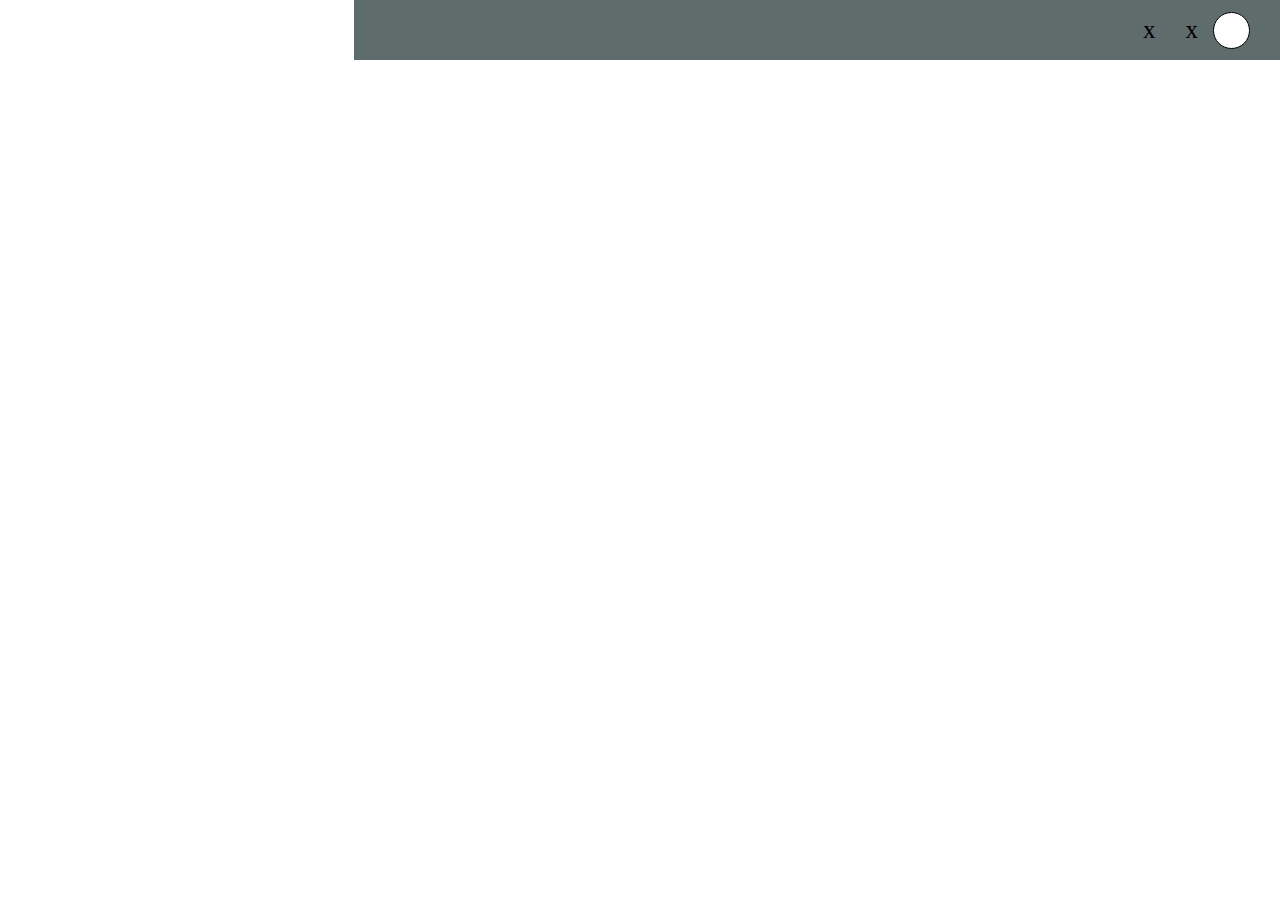
==== index.html @ 1168f9d6 "se realizó la barra superior" ====
<!DOCTYPE html>
<html lang="en">
<head>
    <meta charset="UTF-8">
    <meta name="viewport" content="width=device-width, initial-scale=1.0">
    <link rel="stylesheet" href="./css/style.css">
</head>
<body>
    <!-- barra superior  -->
    <div class="barra-superior">
        <span>x</span>
        <span>x</span>
        <div class="img"></div>  
    </div>
</body>
</html>
---- css/style.css ----
*{
    padding: 0;
    margin: 0;
}

body{
    width: 100%;
    display: flex;
    justify-content: end;
    
}

.barra-superior{
    width: 70%;
    height: 60px;
    background-color: rgb(95, 108, 108);
    display: flex;
    align-items: center;
    justify-content: end;
    padding-right: 30px;
    font-size: 15px;
}

.img{
    width: 35px;
    height: 35px;
    background: white;
    border-radius: 50%;
    border: 1px black solid;
}

span{
    font-size: 25px;
    margin: 15px;
}
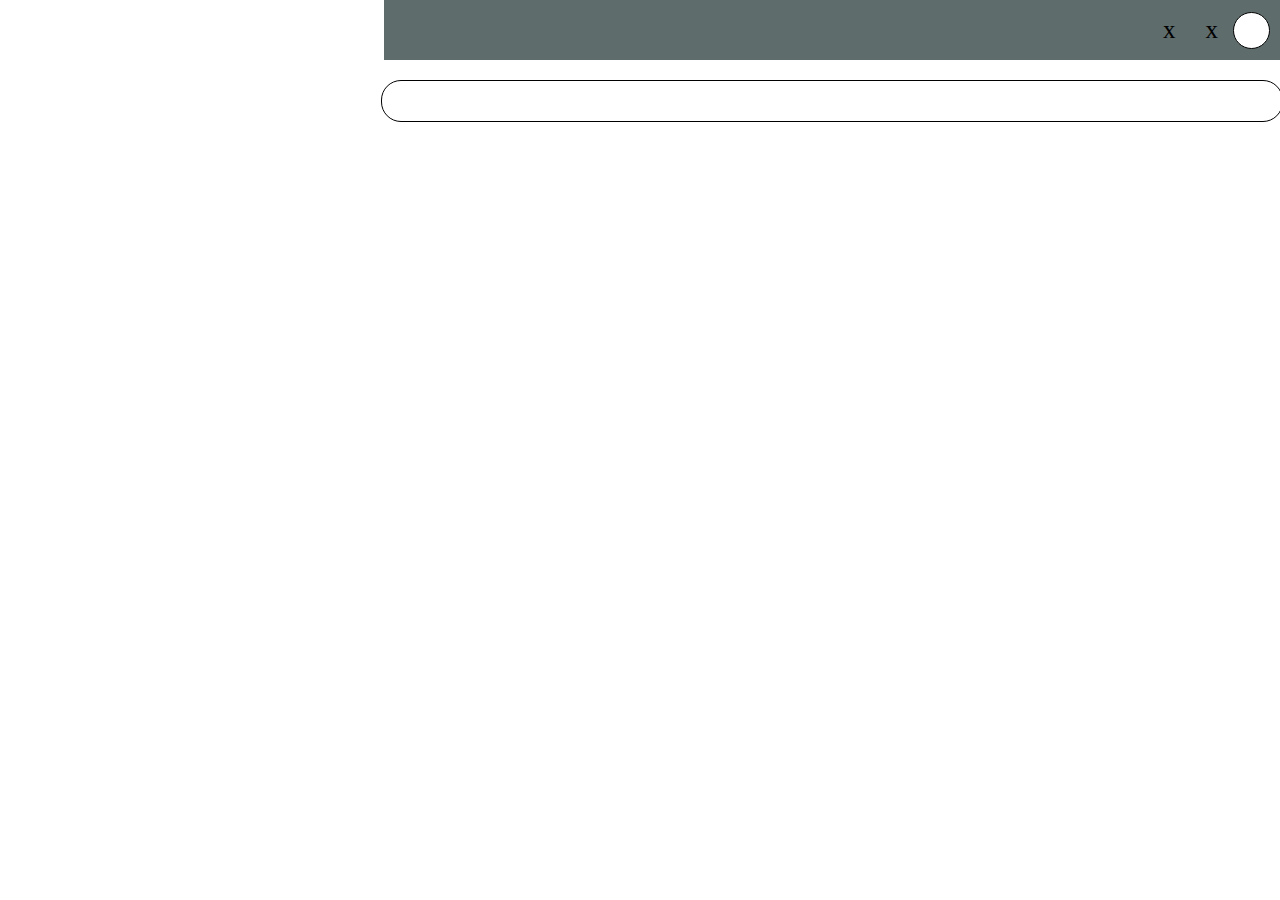
==== commit c3edcdc0: "se realizo la barra de busqueda, ubicada abajo de la barra superior" ====
--- a/index.html
+++ b/index.html
@@ -6,11 +6,16 @@
     <link rel="stylesheet" href="./css/style.css">
 </head>
 <body>
-    <!-- barra superior  -->
-    <div class="barra-superior">
-        <span>x</span>
-        <span>x</span>
-        <div class="img"></div>  
+    <!-- contenedor derecho -->
+    <div class="contenedor-right">
+        <!-- barra superior  -->
+        <div class="barra-superior">
+            <span>x</span>
+            <span>x</span>
+            <div class="img"></div>  
+        </div>
+        <!-- barra de busqueda  -->
+         <div class="buscar"></div>
     </div>
 </body>
 </html>--- a/css/style.css
+++ b/css/style.css
@@ -7,17 +7,25 @@
     width: 100%;
     display: flex;
     justify-content: end;
+    align-items: end;
     
 }
 
+.contenedor-right{
+    width: 70%;
+    display: flex;
+    align-items: center;
+    justify-content: center;
+    flex-direction: column;
+}
+
 .barra-superior{
-    width: 70%;
+    width: 100%;
     height: 60px;
     background-color: rgb(95, 108, 108);
     display: flex;
     align-items: center;
     justify-content: end;
-    padding-right: 30px;
     font-size: 15px;
 }
 
@@ -27,9 +35,18 @@
     background: white;
     border-radius: 50%;
     border: 1px black solid;
+    margin-right: 10px;
 }
 
 span{
     font-size: 25px;
     margin: 15px;
+}
+
+.buscar{
+    width: 900px;
+    height: 40px;
+    border-radius: 20px;
+    border: 1px black solid;
+    margin-top: 20px;
 }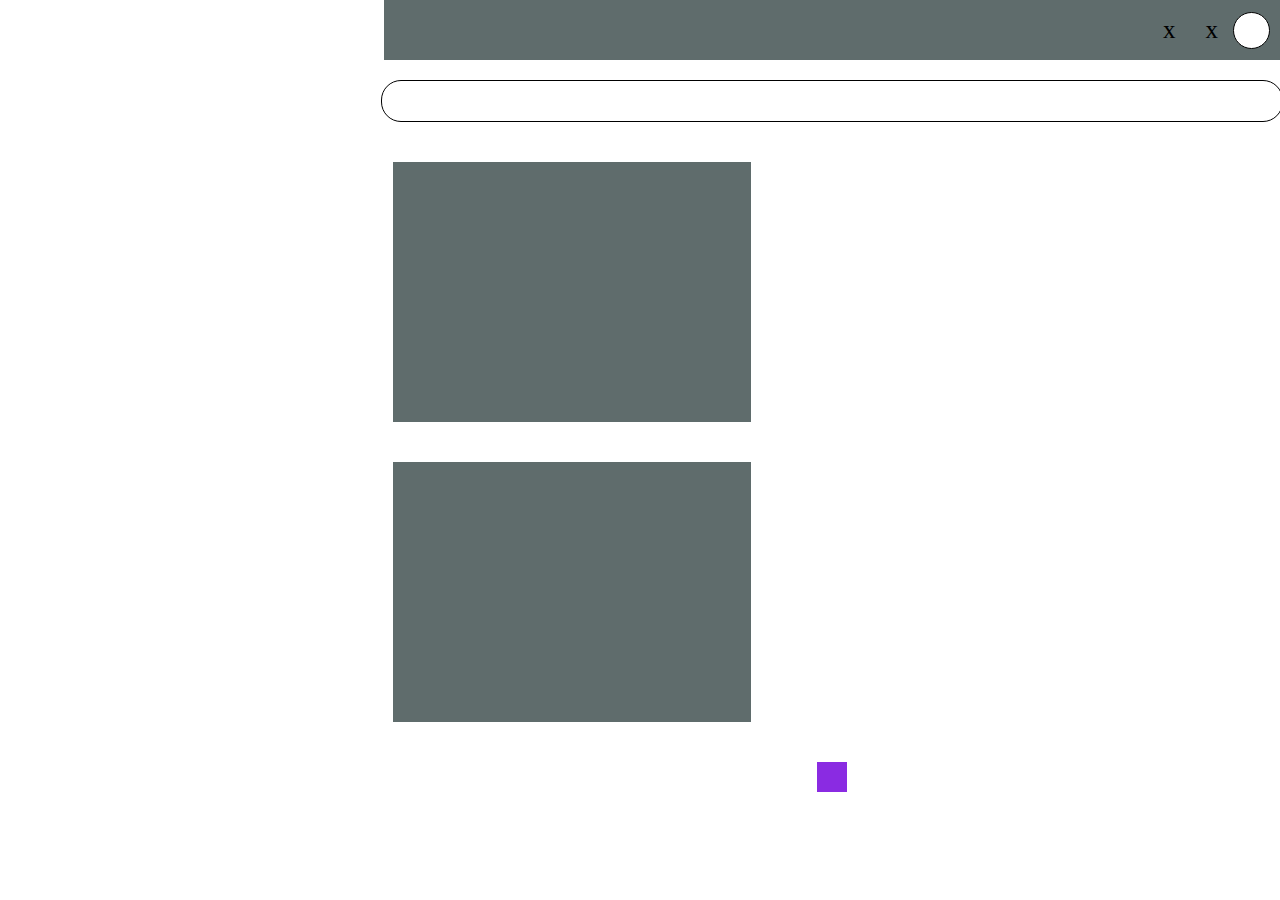
==== commit d6b9a105: "Cajas de la izquierda" ====
--- a/index.html
+++ b/index.html
@@ -16,6 +16,13 @@
         </div>
         <!-- barra de busqueda  -->
          <div class="buscar"></div>
+         <div class="box1"></div>
+         <div class="box2"></div>
+         <div class="box3">
+            <div class="box3-1"></div>
+            <div class="bon3-2"></div>
+         </div>
+         
     </div>
 </body>
 </html>--- a/css/style.css
+++ b/css/style.css
@@ -49,4 +49,22 @@
     border-radius: 20px;
     border: 1px black solid;
     margin-top: 20px;
-}+    margin-bottom: 40px;
+}
+
+.box1, .box2{
+    width: 40%;
+    height: 260px;
+    background-color: rgb(95, 108, 108);
+    margin-bottom: 40px;
+    margin-right: 520px;
+
+}
+
+.box3{
+    width: 30px;
+    height: 30px;
+    background-color: blueviolet;
+    flex-direction: column;
+}
+
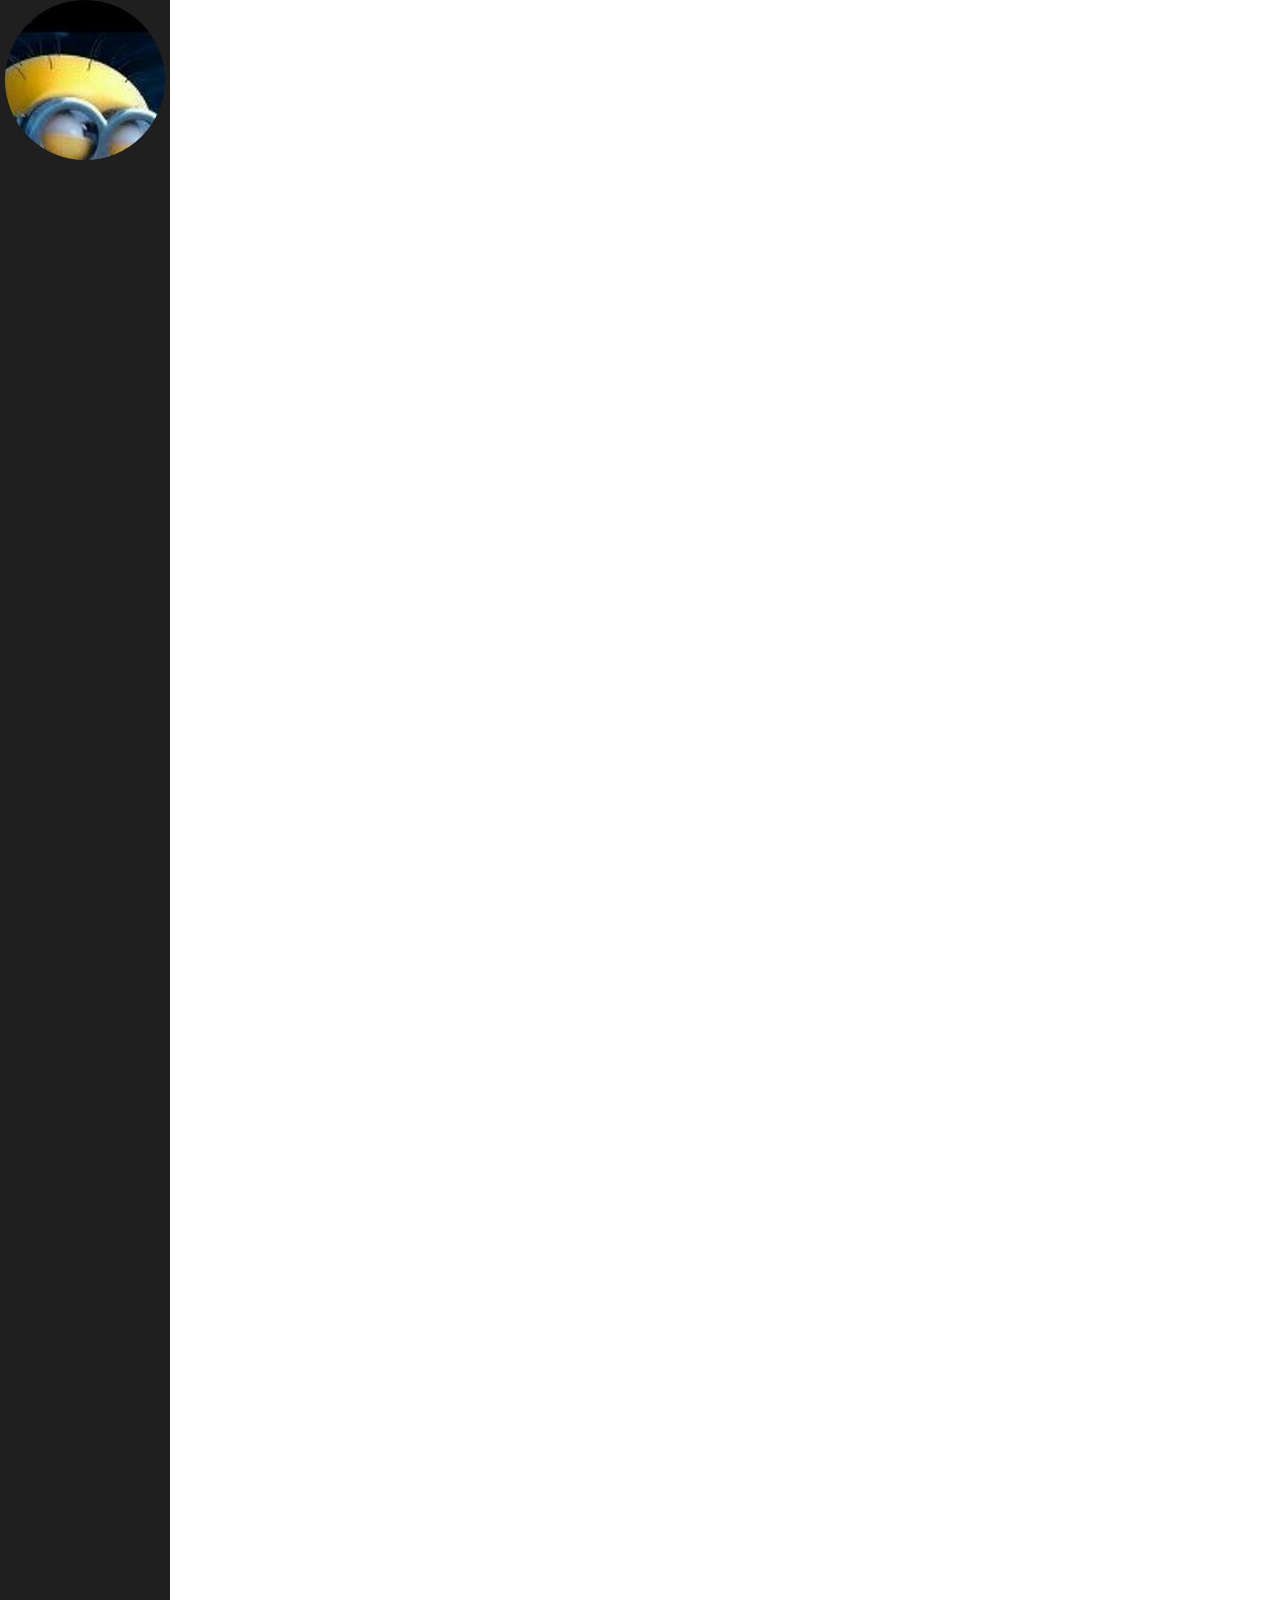
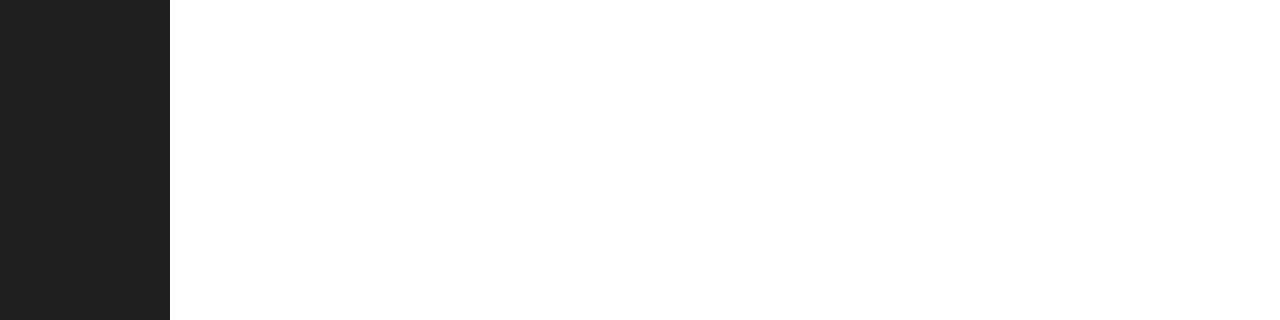
==== commit 486a7d71: "Parte lateral izquierda" ====
--- a/index.html
+++ b/index.html
@@ -1,28 +1,15 @@
 <!DOCTYPE html>
-<html lang="en">
+<html lang="es">
 <head>
     <meta charset="UTF-8">
     <meta name="viewport" content="width=device-width, initial-scale=1.0">
-    <link rel="stylesheet" href="./css/style.css">
+    <title>Diseño de Plantilla</title>
+  <link rel="stylesheet" href="./css/style.css">
 </head>
 <body>
-    <!-- contenedor derecho -->
-    <div class="contenedor-right">
-        <!-- barra superior  -->
-        <div class="barra-superior">
-            <span>x</span>
-            <span>x</span>
-            <div class="img"></div>  
+    <div class="barra-izquierda">
+        <div class="circulo"></div>
         </div>
-        <!-- barra de busqueda  -->
-         <div class="buscar"></div>
-         <div class="box1"></div>
-         <div class="box2"></div>
-         <div class="box3">
-            <div class="box3-1"></div>
-            <div class="bon3-2"></div>
-         </div>
-         
     </div>
 </body>
 </html>--- a/css/style.css
+++ b/css/style.css
@@ -1,70 +1,26 @@
 *{
-    padding: 0;
-    margin: 0;
+    padding: 0px;
+    margin: 0px;
+}
+body{
+    width:10px;
+    height: 10px
 }
 
-body{
-    width: 100%;
+div{
+    width: 170px;
+    height: 150vw;
     display: flex;
-    justify-content: end;
-    align-items: end;
-    
+    justify-content: center;
+    background-color: rgb(32, 31, 31);
 }
 
-.contenedor-right{
-    width: 70%;
-    display: flex;
-    align-items: center;
-    justify-content: center;
-    flex-direction: column;
+.circulo{
+    width: 100px;
+    height: 100px;
+    padding: 30px;
+    border-radius: 100px;
+    background-color: rgb(226, 233, 232);
+    background-image: url(../img/imagen.png.jpeg);
 }
 
-.barra-superior{
-    width: 100%;
-    height: 60px;
-    background-color: rgb(95, 108, 108);
-    display: flex;
-    align-items: center;
-    justify-content: end;
-    font-size: 15px;
-}
-
-.img{
-    width: 35px;
-    height: 35px;
-    background: white;
-    border-radius: 50%;
-    border: 1px black solid;
-    margin-right: 10px;
-}
-
-span{
-    font-size: 25px;
-    margin: 15px;
-}
-
-.buscar{
-    width: 900px;
-    height: 40px;
-    border-radius: 20px;
-    border: 1px black solid;
-    margin-top: 20px;
-    margin-bottom: 40px;
-}
-
-.box1, .box2{
-    width: 40%;
-    height: 260px;
-    background-color: rgb(95, 108, 108);
-    margin-bottom: 40px;
-    margin-right: 520px;
-
-}
-
-.box3{
-    width: 30px;
-    height: 30px;
-    background-color: blueviolet;
-    flex-direction: column;
-}
-
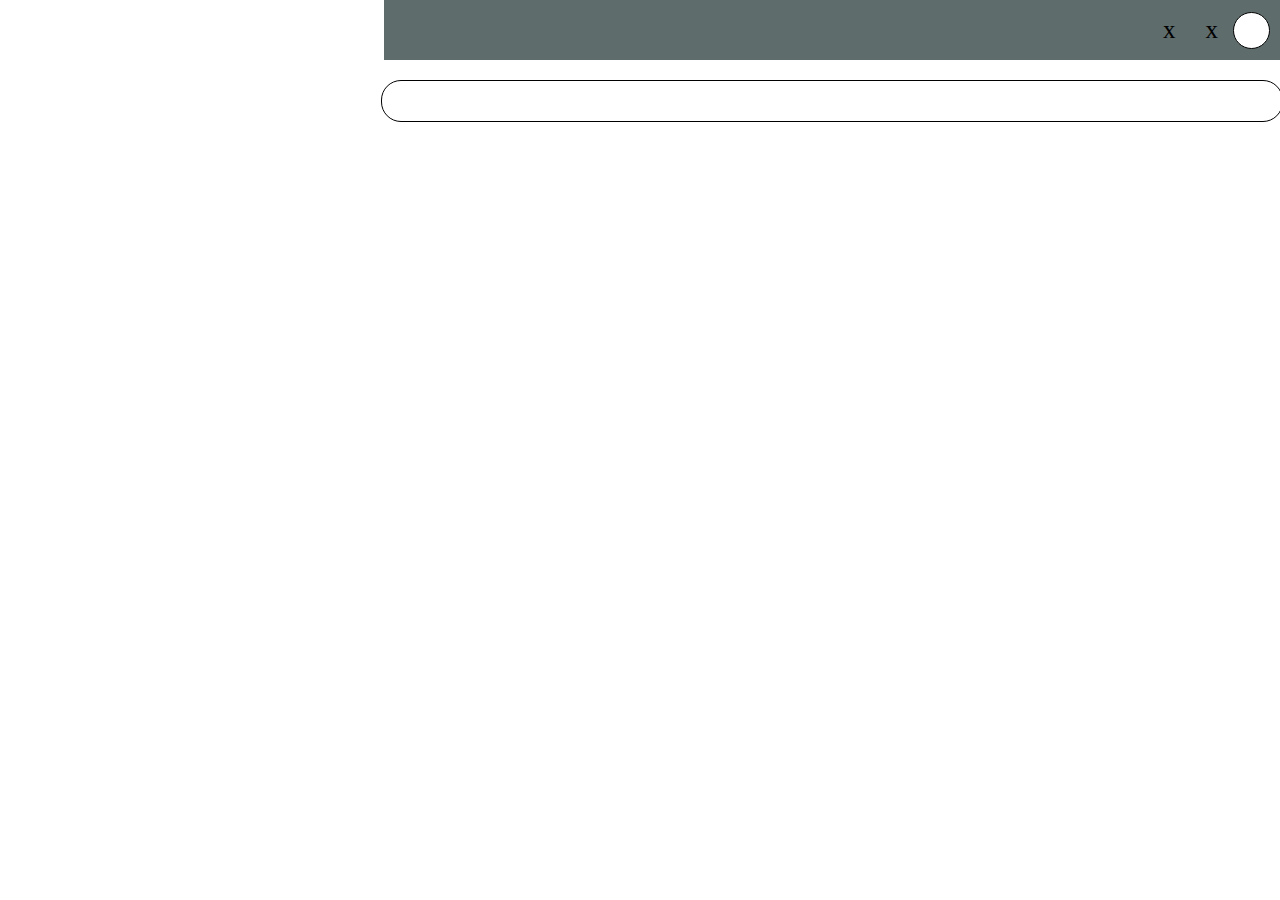
==== commit 99c8f7cc: "se creo la parte izquierda del inicio" ====
--- a/index.html
+++ b/index.html
@@ -1,15 +1,21 @@
 <!DOCTYPE html>
-<html lang="es">
+<html lang="en">
 <head>
     <meta charset="UTF-8">
     <meta name="viewport" content="width=device-width, initial-scale=1.0">
-    <title>Diseño de Plantilla</title>
-  <link rel="stylesheet" href="./css/style.css">
+    <link rel="stylesheet" href="./css/style.css">
 </head>
 <body>
-    <div class="barra-izquierda">
-        <div class="circulo"></div>
+    <!-- contenedor derecho -->
+    <div class="contenedor-right">
+        <!-- barra superior  -->
+        <div class="barra-superior">
+            <span>x</span>
+            <span>x</span>
+            <div class="img"></div>  
         </div>
+        <!-- barra de busqueda  -->
+         <div class="buscar"></div>
     </div>
 </body>
 </html>--- a/css/style.css
+++ b/css/style.css
@@ -1,26 +1,52 @@
 *{
-    padding: 0px;
-    margin: 0px;
-}
-body{
-    width:10px;
-    height: 10px
+    padding: 0;
+    margin: 0;
 }
 
-div{
-    width: 170px;
-    height: 150vw;
+body{
+    width: 100%;
     display: flex;
-    justify-content: center;
-    background-color: rgb(32, 31, 31);
+    justify-content: end;
+    align-items: end;
+    
 }
 
-.circulo{
-    width: 100px;
-    height: 100px;
-    padding: 30px;
-    border-radius: 100px;
-    background-color: rgb(226, 233, 232);
-    background-image: url(../img/imagen.png.jpeg);
+.contenedor-right{
+    width: 70%;
+    display: flex;
+    align-items: center;
+    justify-content: center;
+    flex-direction: column;
 }
 
+.barra-superior{
+    width: 100%;
+    height: 60px;
+    background-color: rgb(95, 108, 108);
+    display: flex;
+    align-items: center;
+    justify-content: end;
+    font-size: 15px;
+}
+
+.img{
+    width: 35px;
+    height: 35px;
+    background: white;
+    border-radius: 50%;
+    border: 1px black solid;
+    margin-right: 10px;
+}
+
+span{
+    font-size: 25px;
+    margin: 15px;
+}
+
+.buscar{
+    width: 900px;
+    height: 40px;
+    border-radius: 20px;
+    border: 1px black solid;
+    margin-top: 20px;
+}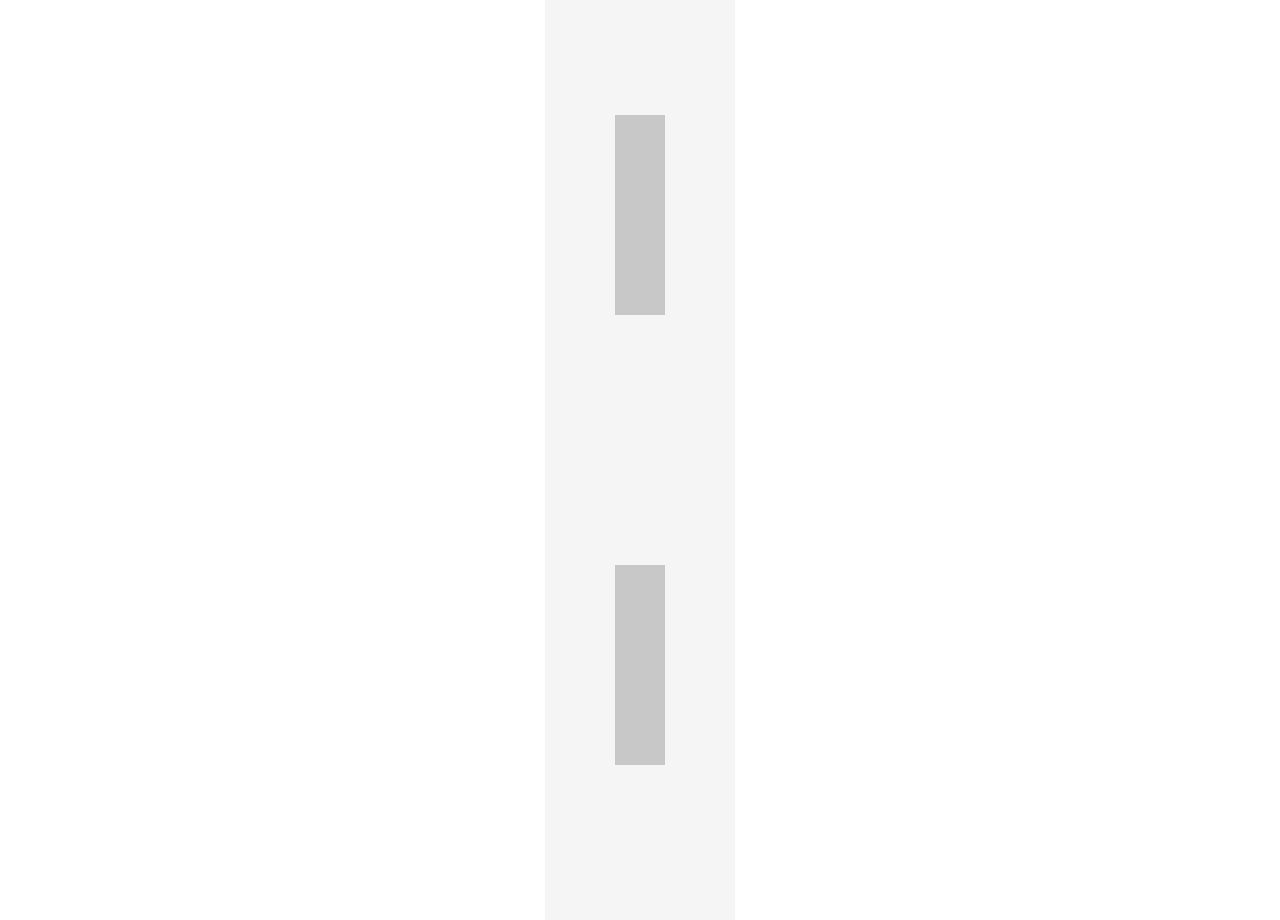
==== commit 128f17d2: "Resolviendo conflictos y añadiendo nueva imagen" ====
--- a/index.html
+++ b/index.html
@@ -1,21 +1,15 @@
 <!DOCTYPE html>
-<html lang="en">
+<html lang="es">
 <head>
     <meta charset="UTF-8">
     <meta name="viewport" content="width=device-width, initial-scale=1.0">
+    <title>Diseño de Plantilla</title>
     <link rel="stylesheet" href="./css/style.css">
 </head>
 <body>
-    <!-- contenedor derecho -->
-    <div class="contenedor-right">
-        <!-- barra superior  -->
-        <div class="barra-superior">
-            <span>x</span>
-            <span>x</span>
-            <div class="img"></div>  
-        </div>
-        <!-- barra de busqueda  -->
-         <div class="buscar"></div>
+    <div class="barra-derecha">
+        <div class="elemento-vertical"></div>
+        <div class="elemento-vertical"></div>
     </div>
 </body>
-</html>+</html>
--- a/css/style.css
+++ b/css/style.css
@@ -1,52 +1,26 @@
-*{
-    padding: 0;
-    margin: 0;
+* {
+    padding: 0px;
+    margin: 0px;
 }
-
-body{
-    width: 100%;
+body {
     display: flex;
-    justify-content: end;
-    align-items: end;
-    
+    height: 100vh;
+    justify-content: center;
+    align-items: center;
 }
-
-.contenedor-right{
-    width: 70%;
+.barra-derecha {
     display: flex;
+    flex-direction: column;
+    justify-content: space-around;
     align-items: center;
-    justify-content: center;
-    flex-direction: column;
+    width: 150px;
+    height: 100%;
+    background-color: rgb(245, 245, 245);
+    padding: 20px;
 }
-
-.barra-superior{
-    width: 100%;
-    height: 60px;
-    background-color: rgb(95, 108, 108);
-    display: flex;
-    align-items: center;
-    justify-content: end;
-    font-size: 15px;
+.elemento-vertical {
+    width: 50px;
+    height: 200px;
+    background-color: rgb(200, 200, 200);
+    margin-bottom: 20px;
 }
-
-.img{
-    width: 35px;
-    height: 35px;
-    background: white;
-    border-radius: 50%;
-    border: 1px black solid;
-    margin-right: 10px;
-}
-
-span{
-    font-size: 25px;
-    margin: 15px;
-}
-
-.buscar{
-    width: 900px;
-    height: 40px;
-    border-radius: 20px;
-    border: 1px black solid;
-    margin-top: 20px;
-}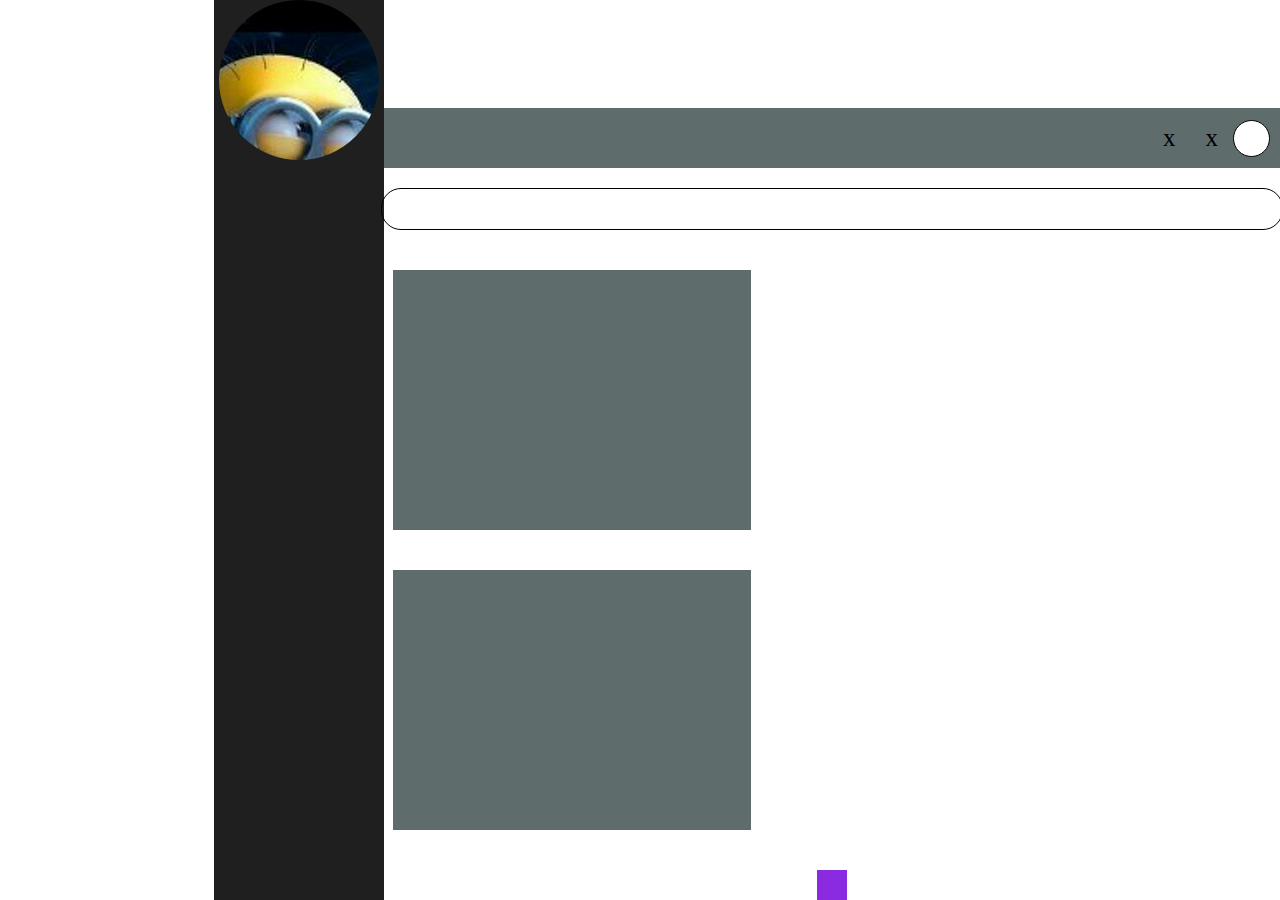
==== commit 3eb6b1ca: "merge de keiner" ====
--- a/index.html
+++ b/index.html
@@ -1,15 +1,30 @@
 <!DOCTYPE html>
-<html lang="es">
-<head>
-    <meta charset="UTF-8">
-    <meta name="viewport" content="width=device-width, initial-scale=1.0">
-    <title>Diseño de Plantilla</title>
-    <link rel="stylesheet" href="./css/style.css">
-</head>
-<body>
-    <div class="barra-derecha">
-        <div class="elemento-vertical"></div>
-        <div class="elemento-vertical"></div>
+<html lang="en">
+  <head>
+    <meta charset="UTF-8" />
+    <meta name="viewport" content="width=device-width, initial-scale=1.0" />
+    <link rel="stylesheet" href="./css/style.css" />
+  </head>
+  <body>
+    <!-- contenedor derecho -->
+    <div class="barra-izquierda">
+      <div class="circulo"></div>
     </div>
-</body>
+    <div class="contenedor-right">
+      <!-- barra superior  -->
+      <div class="barra-superior">
+        <span>x</span>
+        <span>x</span>
+        <div class="img"></div>
+      </div>
+      <!-- barra de busqueda  -->
+      <div class="buscar"></div>
+      <div class="box1"></div>
+      <div class="box2"></div>
+      <div class="box3">
+        <div class="box3-1"></div>
+        <div class="bon3-2"></div>
+      </div>
+    </div>
+  </body>
 </html>
--- a/css/style.css
+++ b/css/style.css
@@ -1,26 +1,87 @@
 * {
-    padding: 0px;
-    margin: 0px;
+  padding: 0;
+  margin: 0;
 }
+
 body {
-    display: flex;
-    height: 100vh;
-    justify-content: center;
-    align-items: center;
+  width: 100%;
+  display: flex;
+  justify-content: end;
+  align-items: end;
 }
-.barra-derecha {
-    display: flex;
-    flex-direction: column;
-    justify-content: space-around;
-    align-items: center;
-    width: 150px;
-    height: 100%;
-    background-color: rgb(245, 245, 245);
-    padding: 20px;
+
+.contenedor-right {
+  width: 70%;
+  display: flex;
+  align-items: center;
+  justify-content: center;
+  flex-direction: column;
 }
-.elemento-vertical {
-    width: 50px;
-    height: 200px;
-    background-color: rgb(200, 200, 200);
-    margin-bottom: 20px;
+
+.barra-superior {
+  width: 100%;
+  height: 60px;
+  background-color: rgb(95, 108, 108);
+  display: flex;
+  align-items: center;
+  justify-content: end;
+  font-size: 15px;
 }
+
+.img {
+  width: 35px;
+  height: 35px;
+  background: white;
+  border-radius: 50%;
+  border: 1px black solid;
+  margin-right: 10px;
+}
+
+span {
+  font-size: 25px;
+  margin: 15px;
+}
+
+.buscar {
+  width: 900px;
+  height: 40px;
+  border-radius: 20px;
+  border: 1px black solid;
+  margin-top: 20px;
+  margin-bottom: 40px;
+}
+
+.box1,
+.box2 {
+  width: 40%;
+  height: 260px;
+  background-color: rgb(95, 108, 108);
+  margin-bottom: 40px;
+  margin-right: 520px;
+}
+
+.box3 {
+  width: 30px;
+  height: 30px;
+  background-color: blueviolet;
+  flex-direction: column;
+  padding: 0px;
+  margin: 0px;
+}
+
+.barra-izquierda {
+  width: 170px;
+  height: 100vh;
+  display: flex;
+  justify-content: center;
+  background-color: rgb(32, 31, 31);
+}
+
+.circulo {
+  width: 100px;
+  height: 100px;
+  padding: 30px;
+  border-radius: 100px;
+  background-color: rgb(226, 233, 232);
+  background-image: url(../img/imagen.png.jpeg);
+}
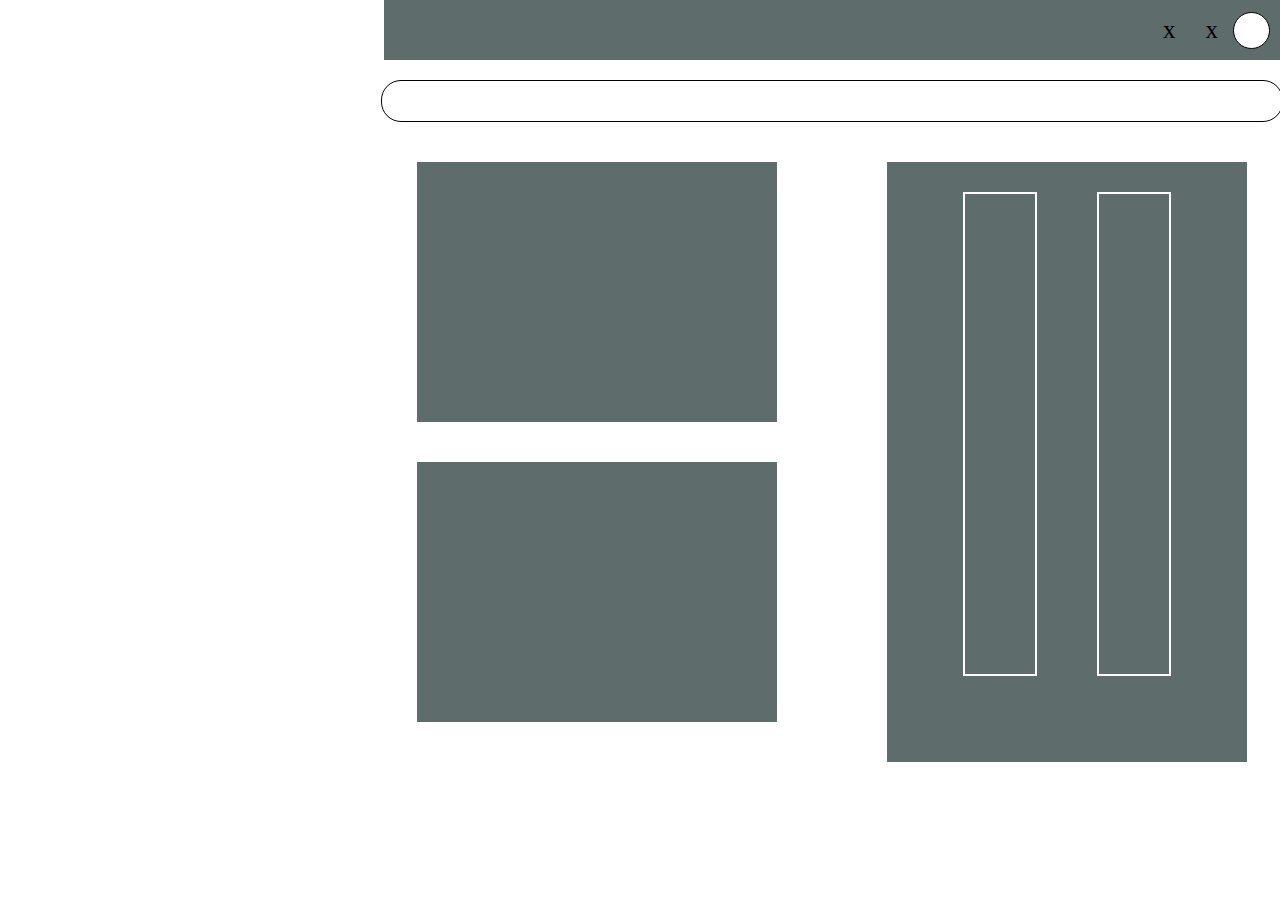
==== commit 837c262b: "Caja 3 del body" ====
--- a/index.html
+++ b/index.html
@@ -1,30 +1,35 @@
 <!DOCTYPE html>
 <html lang="en">
-  <head>
-    <meta charset="UTF-8" />
-    <meta name="viewport" content="width=device-width, initial-scale=1.0" />
-    <link rel="stylesheet" href="./css/style.css" />
-  </head>
-  <body>
+<head>
+    <meta charset="UTF-8">
+    <meta name="viewport" content="width=device-width, initial-scale=1.0">
+    <link rel="stylesheet" href="./css/style.css">
+</head>
+<body>
     <!-- contenedor derecho -->
-    <div class="barra-izquierda">
-      <div class="circulo"></div>
+    <div class="contenedor-right">
+        <!-- barra superior  -->
+        <div class="barra-superior">
+            <span>x</span>
+            <span>x</span>
+            <div class="img"></div>  
+        </div>
+        <!-- barra de busqueda  -->
+         <div class="buscar"></div>
+         <div class="boxes">
+         <div class="box-container">
+            <div class="box1"></div>
+            <div class="box2"></div>
+        </div>
+
+        <div class="box-container2">
+            <div class="box3">
+                <div class="box3-1"></div>
+                <div class="box3-2"></div>
+            </div>
+        </div>
     </div>
-    <div class="contenedor-right">
-      <!-- barra superior  -->
-      <div class="barra-superior">
-        <span>x</span>
-        <span>x</span>
-        <div class="img"></div>
-      </div>
-      <!-- barra de busqueda  -->
-      <div class="buscar"></div>
-      <div class="box1"></div>
-      <div class="box2"></div>
-      <div class="box3">
-        <div class="box3-1"></div>
-        <div class="bon3-2"></div>
-      </div>
+         
     </div>
-  </body>
-</html>
+</body>
+</html>--- a/css/style.css
+++ b/css/style.css
@@ -1,87 +1,93 @@
-* {
-  padding: 0;
-  margin: 0;
+*{
+    padding: 0;
+    margin: 0;
 }
 
-body {
-  width: 100%;
-  display: flex;
-  justify-content: end;
-  align-items: end;
+body{
+    width: 100%;
+    display: flex;
+    justify-content: end;
+    align-items: end;
+    
 }
 
-.contenedor-right {
-  width: 70%;
-  display: flex;
-  align-items: center;
-  justify-content: center;
-  flex-direction: column;
+.contenedor-right{
+    width: 70%;
+    display: flex;
+    align-items: center;
+    justify-content: center;
+    flex-direction: column;
 }
 
-.barra-superior {
-  width: 100%;
-  height: 60px;
-  background-color: rgb(95, 108, 108);
-  display: flex;
-  align-items: center;
-  justify-content: end;
-  font-size: 15px;
+.barra-superior{
+    width: 100%;
+    height: 60px;
+    background-color: rgb(95, 108, 108);
+    display: flex;
+    align-items: center;
+    justify-content: end;
+    font-size: 15px;
 }
 
-.img {
-  width: 35px;
-  height: 35px;
-  background: white;
-  border-radius: 50%;
-  border: 1px black solid;
-  margin-right: 10px;
+.img{
+    width: 35px;
+    height: 35px;
+    background: white;
+    border-radius: 50%;
+    border: 1px black solid;
+    margin-right: 10px;
 }
 
-span {
-  font-size: 25px;
-  margin: 15px;
+span{
+    font-size: 25px;
+    margin: 15px;
 }
 
-.buscar {
-  width: 900px;
-  height: 40px;
-  border-radius: 20px;
-  border: 1px black solid;
-  margin-top: 20px;
-  margin-bottom: 40px;
+.buscar{
+    width: 900px;
+    height: 40px;
+    border-radius: 20px;
+    border: 1px black solid;
+    margin-top: 20px;
+    margin-bottom: 40px;
 }
 
-.box1,
-.box2 {
-  width: 40%;
-  height: 260px;
-  background-color: rgb(95, 108, 108);
-  margin-bottom: 40px;
-  margin-right: 520px;
+.boxes{
+    display: flex;
+}
+.box1{
+    width: 360px;
+    height: 260px;
+    background-color: rgb(95, 108, 108);
+    margin-bottom: 40px;
+    /* margin-right: 470px; */
+}
+.box2{
+    width: 360px;
+    height: 260px;
+    background-color: rgb(95, 108, 108);
+    margin-bottom: 40px;
+    margin-right: 110px;
+
 }
 
-.box3 {
-  width: 30px;
-  height: 30px;
-  background-color: blueviolet;
-  flex-direction: column;
-  padding: 0px;
-  margin: 0px;
+.box3{
+    width: 360px;
+    height: 10px;
+    height: 100%;
+    display: flex;
+    justify-content: center;
+    background-color: rgb(95, 108, 108);
+}
+.box3-1, .box3-2{
+margin-top: 100px;
+    width: 70px;
+    height: 80%;
+    margin: 30px;
+    border: 2px rgb(255, 255, 255) solid;
+    background-color: rgba(95, 108, 108, 0.226);
 }
 
-.barra-izquierda {
-  width: 170px;
-  height: 100vh;
-  display: flex;
-  justify-content: center;
-  background-color: rgb(32, 31, 31);
-}
 
-.circulo {
-  width: 100px;
-  height: 100px;
-  padding: 30px;
-  border-radius: 100px;
-  background-color: rgb(226, 233, 232);
-  background-image: url(../img/imagen.png.jpeg);
-}
+
+
